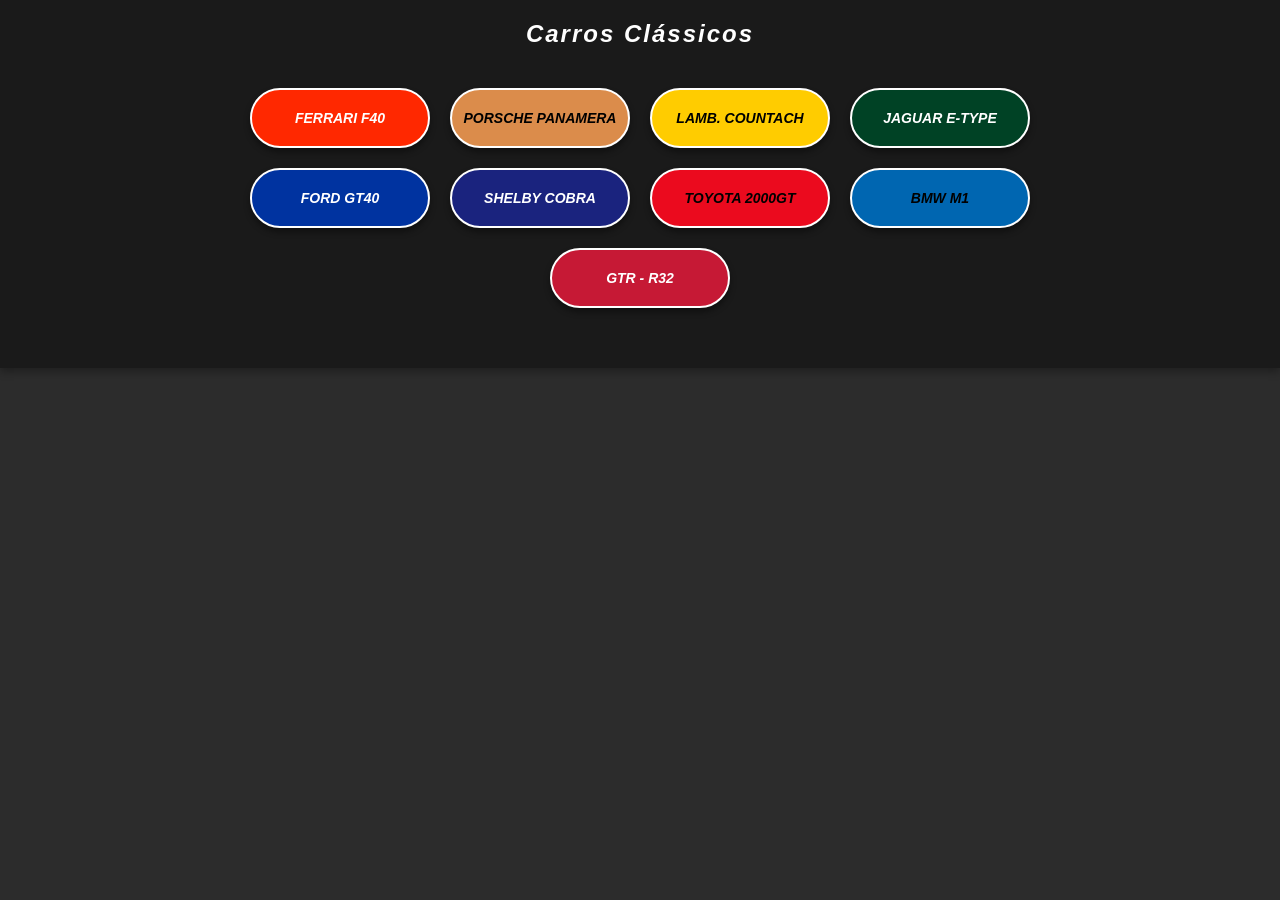
==== Frontend/index.html @ fe0d3ae7 "Alteração do index e inserção do css da homepage" ====
<!DOCTYPE html>
<html lang="en">

<head>
    <meta charset="UTF-8">
    <meta name="viewport" content="width=device-width, initial-scale=1.0">
    <title>10 Carros Esportivos Clássicos</title>
    <link rel="stylesheet" href="style.css">
</head>

<body>
    <header>
        <section id="logoMenu">
            <a href="index.html" target="_self">
                <h1>Carros Clássicos</h1>
            </a>
        </section>

        <section id="menuCarros">
            <a href="pages/ferrarif40">
                <button class="btn-ferrari">Ferrari F40</button>
            </a>

            <a href="pages/pages2">
                <button class="btn-porsche">Porsche Panamera</button>
            </a>

            <a href="pages/lamboCountach">
                <button class="btn-lambo">Lamb. Countach</button>
            </a>

            <a href="pages/jaguar">
                <button class="btn-jaguar">Jaguar E-Type</button>
            </a>

            <a href="pages/fordgt40">
                <button class="btn-ford">Ford GT40</button>
            </a>

            <a href="pages/shelby">
                <button class="btn-shelby">Shelby Cobra</button>
            </a>

            <a href="pages/toyota2000">
                <button class="btn-toyota">Toyota 2000GT</button>
            </a>

            <a href="pages/bmwm1">
                <button class="btn-bmw">BMW M1</button>
            </a>

            <a href="pages/gtr">
                <button class="btn-nissan">GTR - R32</button>
            </a>




        </section>
    </header>
</body>

</html>
---- Frontend/style.css ----
body {
    background-color: #2c2c2c;
    font-family: 'Segoe UI', Tahoma, Geneva, Verdana, sans-serif;
    margin: 0;
    padding: 0;
    color: #ffffff;
}

header {
    background-color: #1a1a1a;
    padding: 20px 0;
    text-align: center;
    box-shadow: 0 4px 8px rgba(0, 0, 0, 0.3);
}

#logoMenu a {
    text-decoration: none;
    color: #ffffff;
}

#logoMenu h1 {
    margin: 0;
    font-style: italic;
    letter-spacing: 2px;
}

#menuCarros {
    display: flex;
    flex-wrap: wrap;
    justify-content: center;
    gap: 20px;
    padding: 40px 20px;
    max-width: 900px;
    margin: 0 auto;
}

button {
    height: 60px;
    width: 180px;
    cursor: pointer;
    border: none;
    border-radius: 30px;
    text-transform: uppercase;
    font-weight: bold;
    font-style: italic;
    font-size: 14px;
    transition: background-color 0.3s ease, transform 0.2s ease, box-shadow 0.2s ease;
    box-shadow: 0 4px 6px rgba(0, 0, 0, 0.4);
}

button:hover {
    transform: scale(1.08) translateY(-3px);
    box-shadow: 0 8px 15px rgba(0, 0, 0, 0.5);
}

.btn-ferrari {
    background-color: #ff2800;
    color: white;
    border: 2px solid #ffffff;

}

.btn-porsche {
    background-color: rgb(219, 140, 75);
    color: black;
    border: 2px solid #ffffff;

}

.btn-lambo {
    background-color: #ffcc00;
    color: black;
    border: 2px solid #ffffff;

}

.btn-jaguar {
    background-color: #004225;
    color: white;
    border: 2px solid #ffffff;

}

.btn-ford {
    background-color: #0033a0;
    color: white;
    border: 2px solid #ffffff;

}

.btn-shelby {
    background-color: #1a237e;
    color: white;
    border: 2px solid #ffffff;
}

.btn-toyota {
    background-color: #eb0a1e;
    color: black;
    border: 2px solid #ffffff;

}

.btn-bmw {
    background-color: #0066b1;
    color: black;
    border: 2px solid #ffffff;
}

.btn-nissan {
    background-color: #c61935;
    color: white;
    border: 2px solid #ffffff;

}
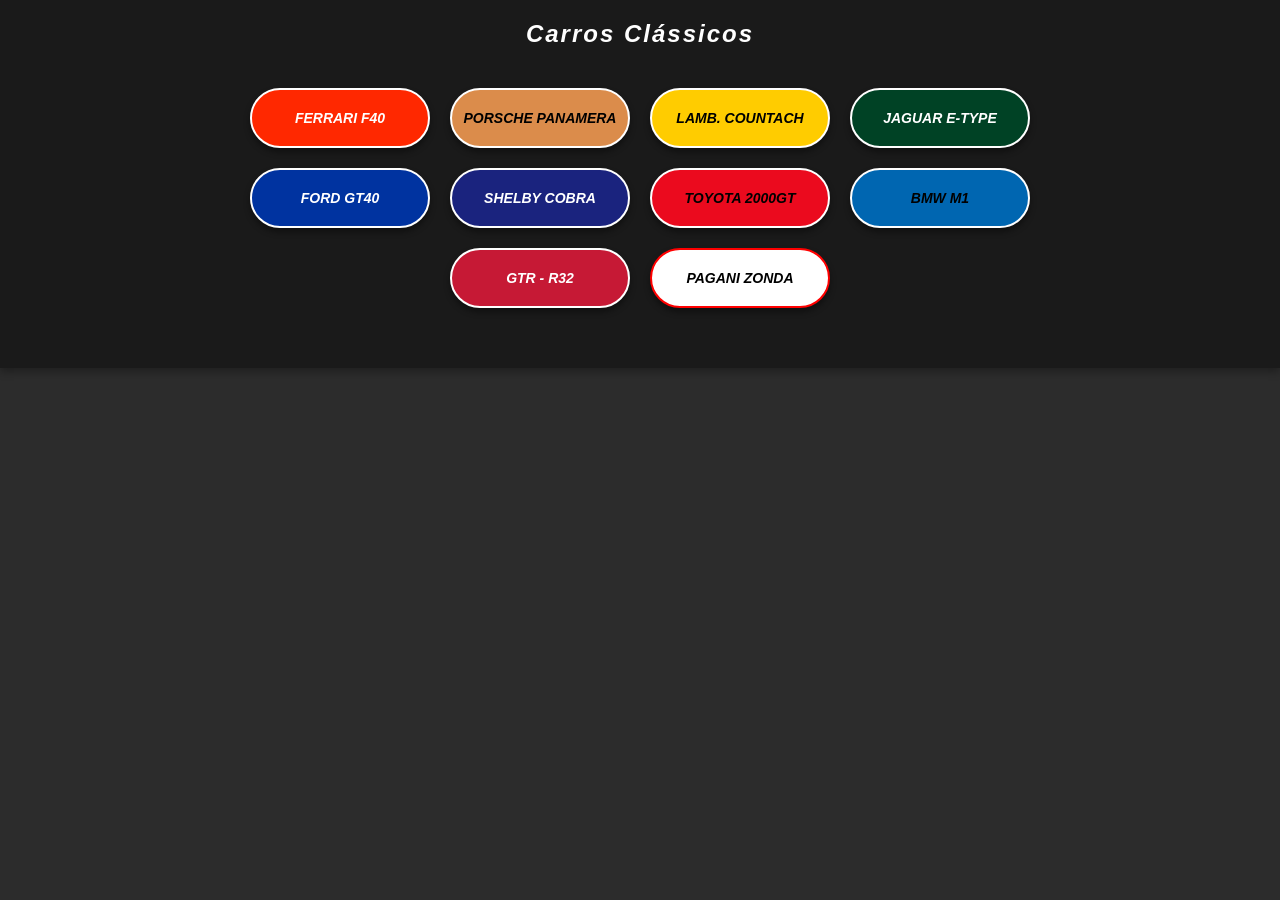
==== commit 2493b440: "Ajustes no index" ====
--- a/Frontend/index.html
+++ b/Frontend/index.html
@@ -17,40 +17,44 @@
         </section>
 
         <section id="menuCarros">
-            <a href="pages/ferrarif40">
+            <a href="pages/ferrarif40.html">
                 <button class="btn-ferrari">Ferrari F40</button>
             </a>
 
-            <a href="pages/pages2">
+            <a href="pages/porsche.html">
                 <button class="btn-porsche">Porsche Panamera</button>
             </a>
 
-            <a href="pages/lamboCountach">
+            <a href="pages/lamboCountach.html">
                 <button class="btn-lambo">Lamb. Countach</button>
             </a>
 
-            <a href="pages/jaguar">
+            <a href="pages/jaguar.html">
                 <button class="btn-jaguar">Jaguar E-Type</button>
             </a>
 
-            <a href="pages/fordgt40">
+            <a href="pages/fordgt40.html">
                 <button class="btn-ford">Ford GT40</button>
             </a>
 
-            <a href="pages/shelby">
+            <a href="pages/shelby.html">
                 <button class="btn-shelby">Shelby Cobra</button>
             </a>
 
-            <a href="pages/toyota2000">
+            <a href="pages/toyota2000.html">
                 <button class="btn-toyota">Toyota 2000GT</button>
             </a>
 
-            <a href="pages/bmwm1">
+            <a href="pages/bmwm1.html">
                 <button class="btn-bmw">BMW M1</button>
             </a>
 
-            <a href="pages/gtr">
+            <a href="pages/gtr.html">
                 <button class="btn-nissan">GTR - R32</button>
+            </a>
+
+            <a href="pages/pagani.html">
+                <button class="btn-pagani">Pagani Zonda</button>
             </a>
 
 
--- a/Frontend/style.css
+++ b/Frontend/style.css
@@ -112,4 +112,10 @@
     color: white;
     border: 2px solid #ffffff;
 
+}
+
+.btn-pagani {
+    background-color: white;
+    color: black;
+    border: 2px solid red
 }
